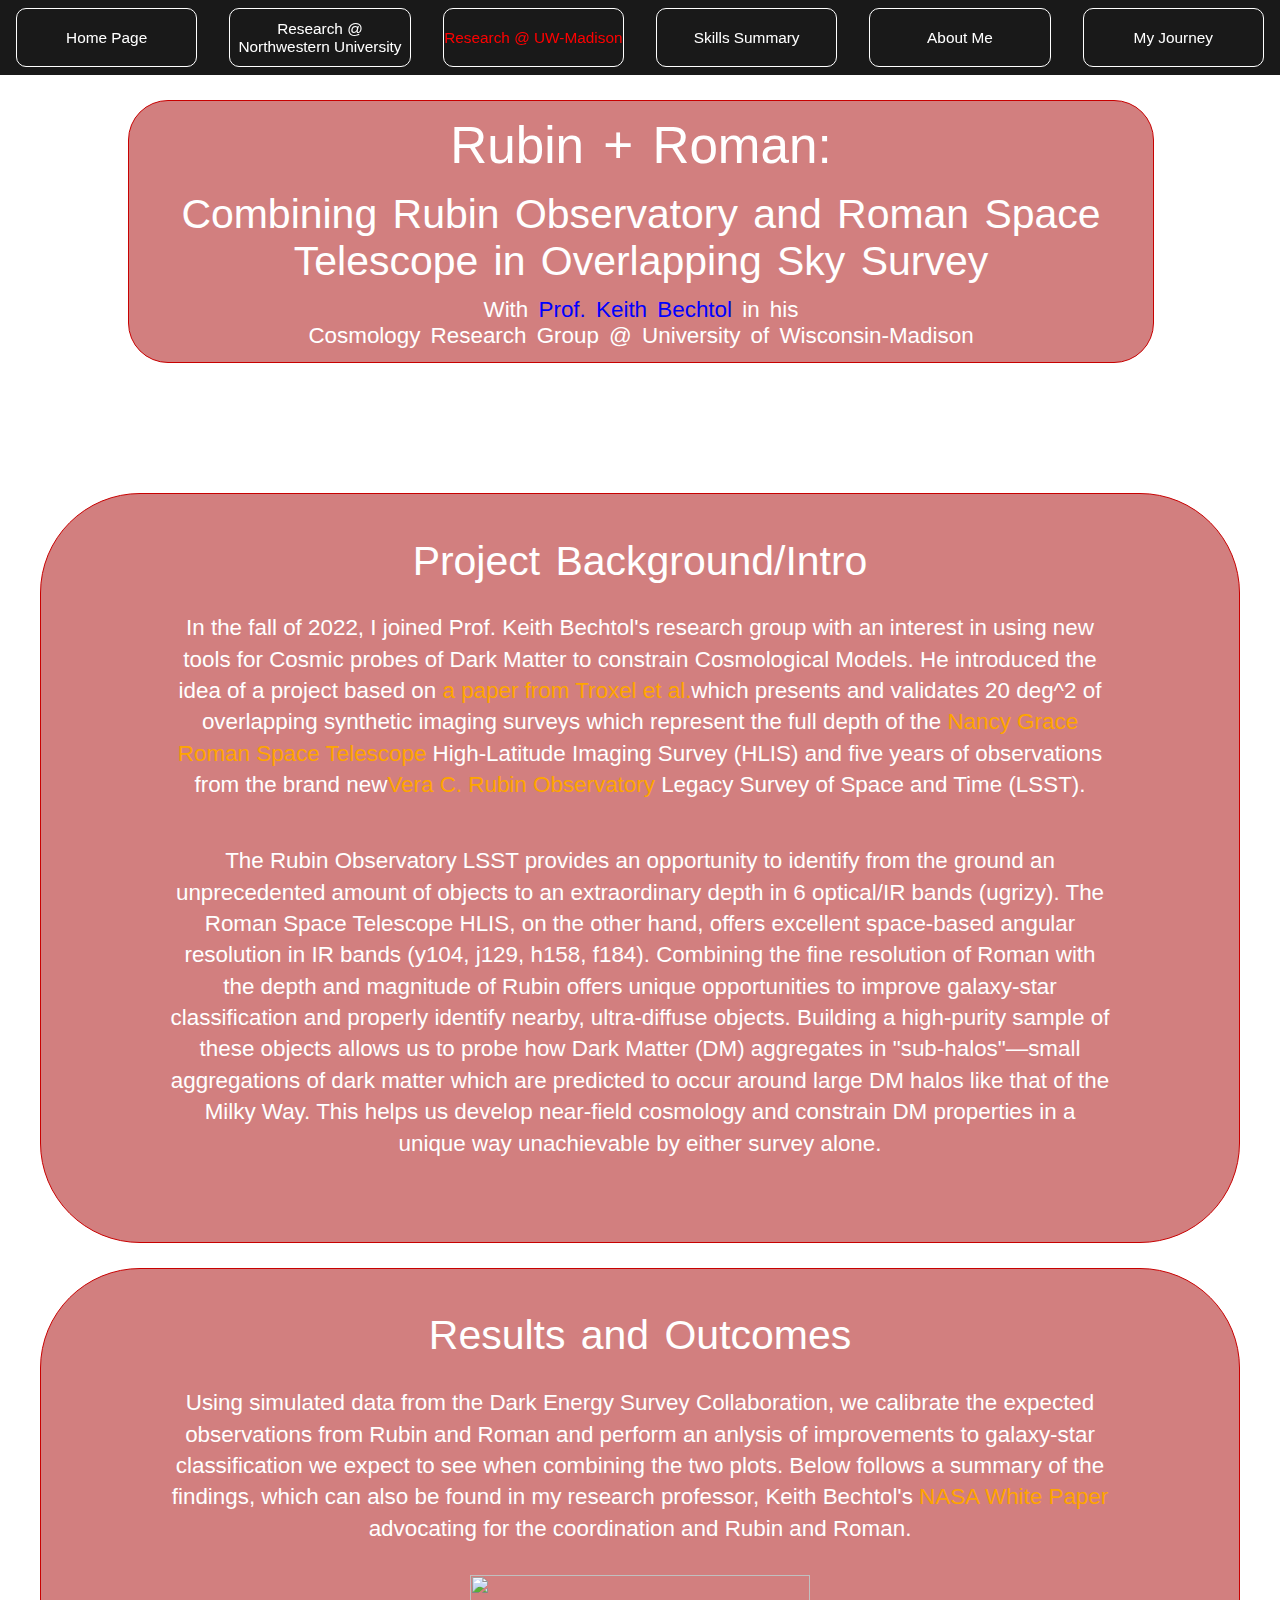
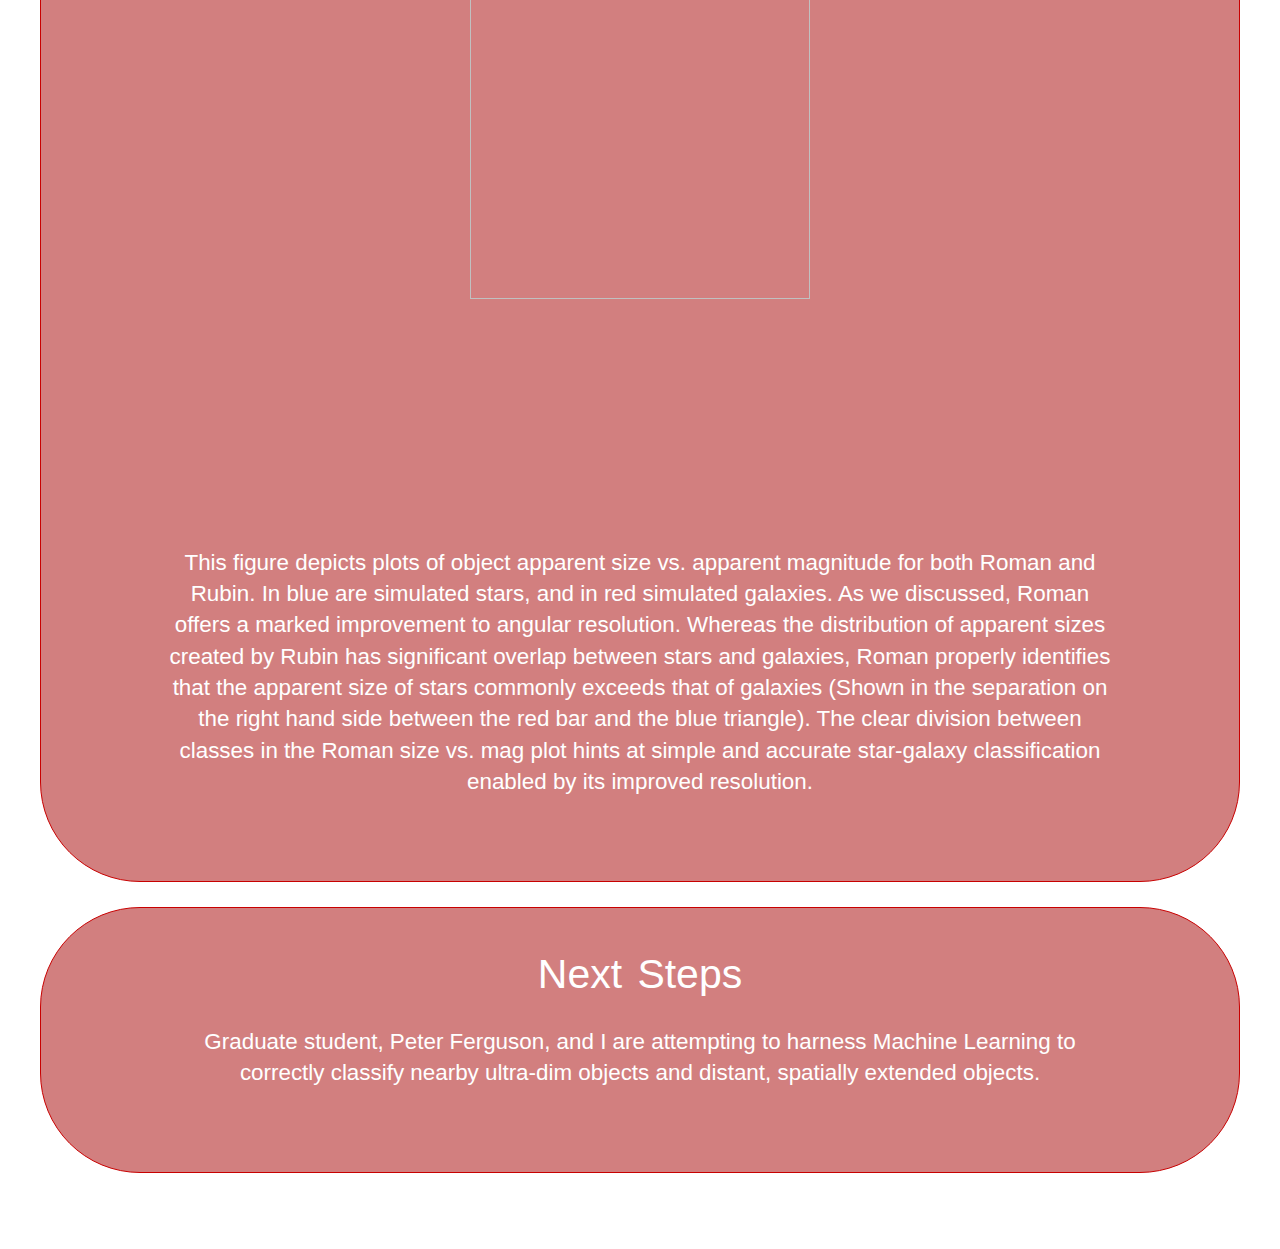
==== RubinRoman.html @ 9f09365b "Add files via upload" ====
<html>
  <head>
    <title style="font-size:48px">Research @ UW-Madison</title>
    <link rel="stylesheet" href="RubinRoman.css">
    <script src="../Main.js"></script>
  </head>
  <body style="background-image:url('../Photos/Cluster.jpg');background-size:cover;">
    
    <div id="hubWrapper">
      <a href="../index.html"><div class="hubsubWrapper">Home Page</div></a>
      <a href="../SMBHB/SMBHB.html"><div class="hubsubWrapper">Research @<br>Northwestern University</div></a>
      <a href="RubinRoman.html"><div class="hubsubWrapper" style="color:red;text-decoration: none;">Research @ UW-Madison</div>
      <a href="../Skills/Skills.html"><div class="hubsubWrapper">Skills Summary</div></a>
      <a href="../AboutMe/AboutMe.html"><div class="hubsubWrapper">About Me</div></a>
      <a href="../Journey/Journey.html"><div class="hubsubWrapper">My Journey</div></a>
    </div>

    <div class="titleWrapper">
      <h1>Rubin + Roman:</h1>
      <h2>Combining Rubin Observatory and Roman Space Telescope in Overlapping Sky Survey</h2>
      <h4>With <a href="https://www.physics.wisc.edu/directory/bechtol-keith/" style="color:blue;text-decoration:none;">Prof. Keith Bechtol</a> in his<br>Cosmology Research Group @ University of Wisconsin-Madison</h4>
    </div>

    <div class="navWrapper">
      <a href="#Back" style="color:white;text-decoration: none;"><div class="navsubWrapper">Project Background</div></a>
        <a href="#Results" style="color:white;text-decoration: none;"><div class="navsubWrapper">Results</div></a>
        <a href="#Next" style="color:white;text-decoration:none;"><div class="navsubWrapper">Next Steps</div></a>
    </div>

    <div class="main-content" id="Back">
      <h2>Project Background/Intro</h2>
      <p>
        In the fall of 2022, I joined Prof. Keith Bechtol's research group with an interest in using new tools for Cosmic probes of Dark Matter to constrain Cosmological Models. He introduced the idea of a project based on <a href="https://arxiv.org/abs/2209.06829" style="color:orange;text-decoration:none;">a paper from Troxel et al.</a>which presents and validates 20 deg^2 of overlapping synthetic imaging surveys which represent the full depth of the <a href="https://roman.gsfc.nasa.gov/" style="color:orange;text-decoration:none;">Nancy Grace Roman Space Telescope</a> High-Latitude Imaging Survey (HLIS) and five years of observations from the brand new<a href="https://www.lsst.org/" style="color:orange;text-decoration:none;">Vera C. Rubin Observatory</a> Legacy Survey of Space and Time (LSST).
      </p>

        <!-- <div class="RubinRomanWrapper"><img src="../Photos/Rubin.jpeg" width="40%" style="margin-left:5%;"><img src="../Photos/Roman.jpeg" width="40%" style="margin-left:10%;align-items:center;"></div> -->
      <p>
        The Rubin Observatory LSST provides an opportunity to identify from the ground an unprecedented amount of objects to an extraordinary depth in 6 optical/IR bands (ugrizy). The Roman Space Telescope HLIS, on the other hand, offers excellent space-based angular resolution in IR bands (y104, j129, h158, f184). Combining the fine resolution of Roman with the depth and magnitude of Rubin offers unique opportunities to improve galaxy-star classification and properly identify nearby, ultra-diffuse objects. Building a high-purity sample of these objects allows us to probe how Dark Matter (DM) aggregates in "sub-halos"—small aggregations of dark matter which are predicted to occur around large DM halos like that of the Milky Way. This helps us develop near-field cosmology and constrain DM properties in a unique way unachievable by either survey alone. 
      </p>
    </div>
        
    <div id="Results" class="main-content">
      <h2>Results and Outcomes</h2>
      <p>
        Using simulated data from the Dark Energy Survey Collaboration, we calibrate the expected observations from Rubin and Roman and perform an anlysis of improvements to galaxy-star classification we expect to see when combining the two plots. Below follows a summary of the findings, which can also be found in my research professor, Keith Bechtol's <a href="https://asd.gsfc.nasa.gov/roman/wps_2023/files/016_Bechtol_HLWAS.pdf" style="color:orange;text-decoration:none;">NASA White Paper</a> advocating for the coordination and Rubin and Roman.<br><br>

        <img src="../Photos/RubinRomanSGSep1.png" style="width:60%;height:width;"><br><br>

        This figure depicts plots of object apparent size vs. apparent magnitude for both Roman and Rubin. In blue are simulated stars, and in red simulated galaxies.

        As we discussed, Roman offers a marked improvement to angular resolution. Whereas the distribution of apparent sizes created by Rubin has significant overlap between stars and galaxies, Roman properly identifies that the apparent size of stars commonly exceeds that of galaxies (Shown in the separation on the right hand side between the red bar and the blue triangle). The clear division between classes in the Roman size vs. mag plot hints at simple and accurate star-galaxy classification enabled by its improved resolution.
        
        <!-- Talk about machine learning classification? -->
      </p>
    </div>

    <div id="Next" class="main-content">
      <h2>Next Steps</h2>
      <p>
        Graduate student, Peter Ferguson, and I are attempting to harness Machine Learning to correctly classify nearby ultra-dim objects and distant, spatially extended objects.
      </p>
    </div>
    <div class="bottom-space"><p>Background Image Credit: Hubble</p></div>
  </body>
</html>
---- RubinRoman.css ----
body{
    padding:0;
    margin:0;
    height: 100vh;
  }
  
h1{
    font-family: 'calibri', sans-serif;
    font-size: 4vw;
    color: white;
    font-weight:normal;
    text-align: center;
    margin-top: 1vw;
    margin-bottom:1vw;
    padding-left: 10px;
    padding-right: 10px;
    word-spacing: 5px;
    line-height: 1.25;
    /* font-size:clamp(3rem, 20vmin, 4rem) */
}

h2{
    font-family: 'calibri',sans-serif;
    font-size: 3.2vw;
    color: white;
    font-weight: normal;
    text-align: center;
    margin-top:0;
    margin-bottom:1vw;
    margin-left: 20px;
    margin-right: 20px;
    word-spacing:4px;
    
}

h3{
    font-family: 'calibri',sans-serif;
    font-size: 2.5vw;
    color: white;
    font-weight: normal;
    text-align: center;
    margin-top:.5vw;
    margin-left: 20px;
    margin-right: 20px;
    margin-bottom:.4vw;
    word-spacing:4px;
}

h4{
    font-family: 'calibri',sans-serif;
    font-size: 1.75vw;
    color: white;
    font-weight: normal;
    text-align: center;
    margin-top:0;
    margin-bottom:1vw;
    margin-left: 20px;
    margin-right: 20px;
    word-spacing:4px;
}

h5{
    color:white;
    font-family: 'calibri',sans-serif;
    font-size:2vw;
    font-weight:lighter;
    text-align:right;
    display:flex;
    align-items:flex-end;
    position:relative;
    top:90%;
    left:1%;
}

p{
    text-align: center;
    font-size: 1.75vw;
    font-family: 'calibri',sans-serif;
    color: white;
    margin-left: 8%;
    margin-right: 8%;
    padding-bottom: 2%;
    z-index:2;
}



p1{
    text-align: center;
    font-size: 1.4vw;
    font-family: 'calibri',sans-serif;
    color: white;
    width:95%;
    margin-left: 2.5%;
    z-index:2;
    display:block;
    margin-bottom:.5vw;
}

cap{
    text-align:center;
    font-size:1.5vw;
    font-family: 'calibri',sans-serif;
    color:white;
    font-style: italic;
    display:block;
    width:80%;
    margin-left:10%;
}

#hubWrapper{
    background:rgba(0,0,0,.9);
    top:0px;
    margin-bottom:10px;
    width:100% !important;
    height:75px !important;
    z-index: 1;
    font-family:'calibri',sans-serif;
    font-weight:lighter;
    font-size:max(1.2vw,70%);
    display:flex;
    justify-content: space-around;
    align-items:center;
    position:fixed;
}

.hubsubWrapper{
    width:14vw;
    height:75%;
    margin-left:calc(100vw / 6 - 16vw);
    margin-right:calc(100vw / 6 - 16vw);
    color:white;
    text-decoration:none;
    border: solid 1.5px white;
    border-radius:10px;
    float:left;
    display:flex;
    justify-content: space-around;
    align-items:center;
    text-align:center;
}

.hubsubWrapper:hover{
    background-color:rgba(255, 157, 0, 0.4);
    color:black;
}

.titleWrapper{
    text-align: center;
    background: rgba(165, 0, 0, 0.5);
    margin-left:10%;
    width: 80%;
    margin-top:100px;
    margin-bottom:25px;
    border: solid 1px rgb(200, 0, 0);
    border-radius:40px; /* round corners */
  }

.navWrapper{
    background:none;
    margin-top:10px;
    margin-bottom:10px;
    margin-left:12.5%;
    width:75%;
    height:80px;

}

.navsubWrapper{
    background:none;
    width:30%;
    margin-left:2.5%;
    height:100%;
    float:left;
    display:flex;
    justify-content:space-around;
    align-items:center;
    text-align:center;
    color:white;
    font-family:'calibri',sans-serif;
    font-weight:lighter;
    font-size:24px;
    border: solid 1.5px white;
    border-radius:15px;
}

.navsubWrapper:hover{
    background-color:rgba(13, 73, 255, 0.4);
}

.RubinRomanWrapper{
    width:80%;
    height:300px;
    background:none;
    margin-top:30px;
    margin-bottom:30px;
    margin-left:10%;
}


.main-content{
    background-color:rgba(165, 0, 0, 0.5);
    color:white;
    opacity:100%;
    margin-left:40px;
    margin-right:40px;
    margin-bottom:25px;
    margin-top:25px;
    padding: 3%;
    border-radius:100px;
    line-height:1.4;
    border: solid 1px rgb(200, 0, 0);
}

.sub-content{
    background-color:black;
    /* height:1000px; */
    color:white;
    opacity:100%;
    margin-left:150px;
    margin-right:150px;
    margin-bottom:25px;
    padding: 1%;
    border-radius:20px;
    line-height:1.4;
    border: solid .5px red
    /* z-index: 1; */
}
.bottom-space{
    width:100%;
    height:25px;
    padding-bottom:0px;
}
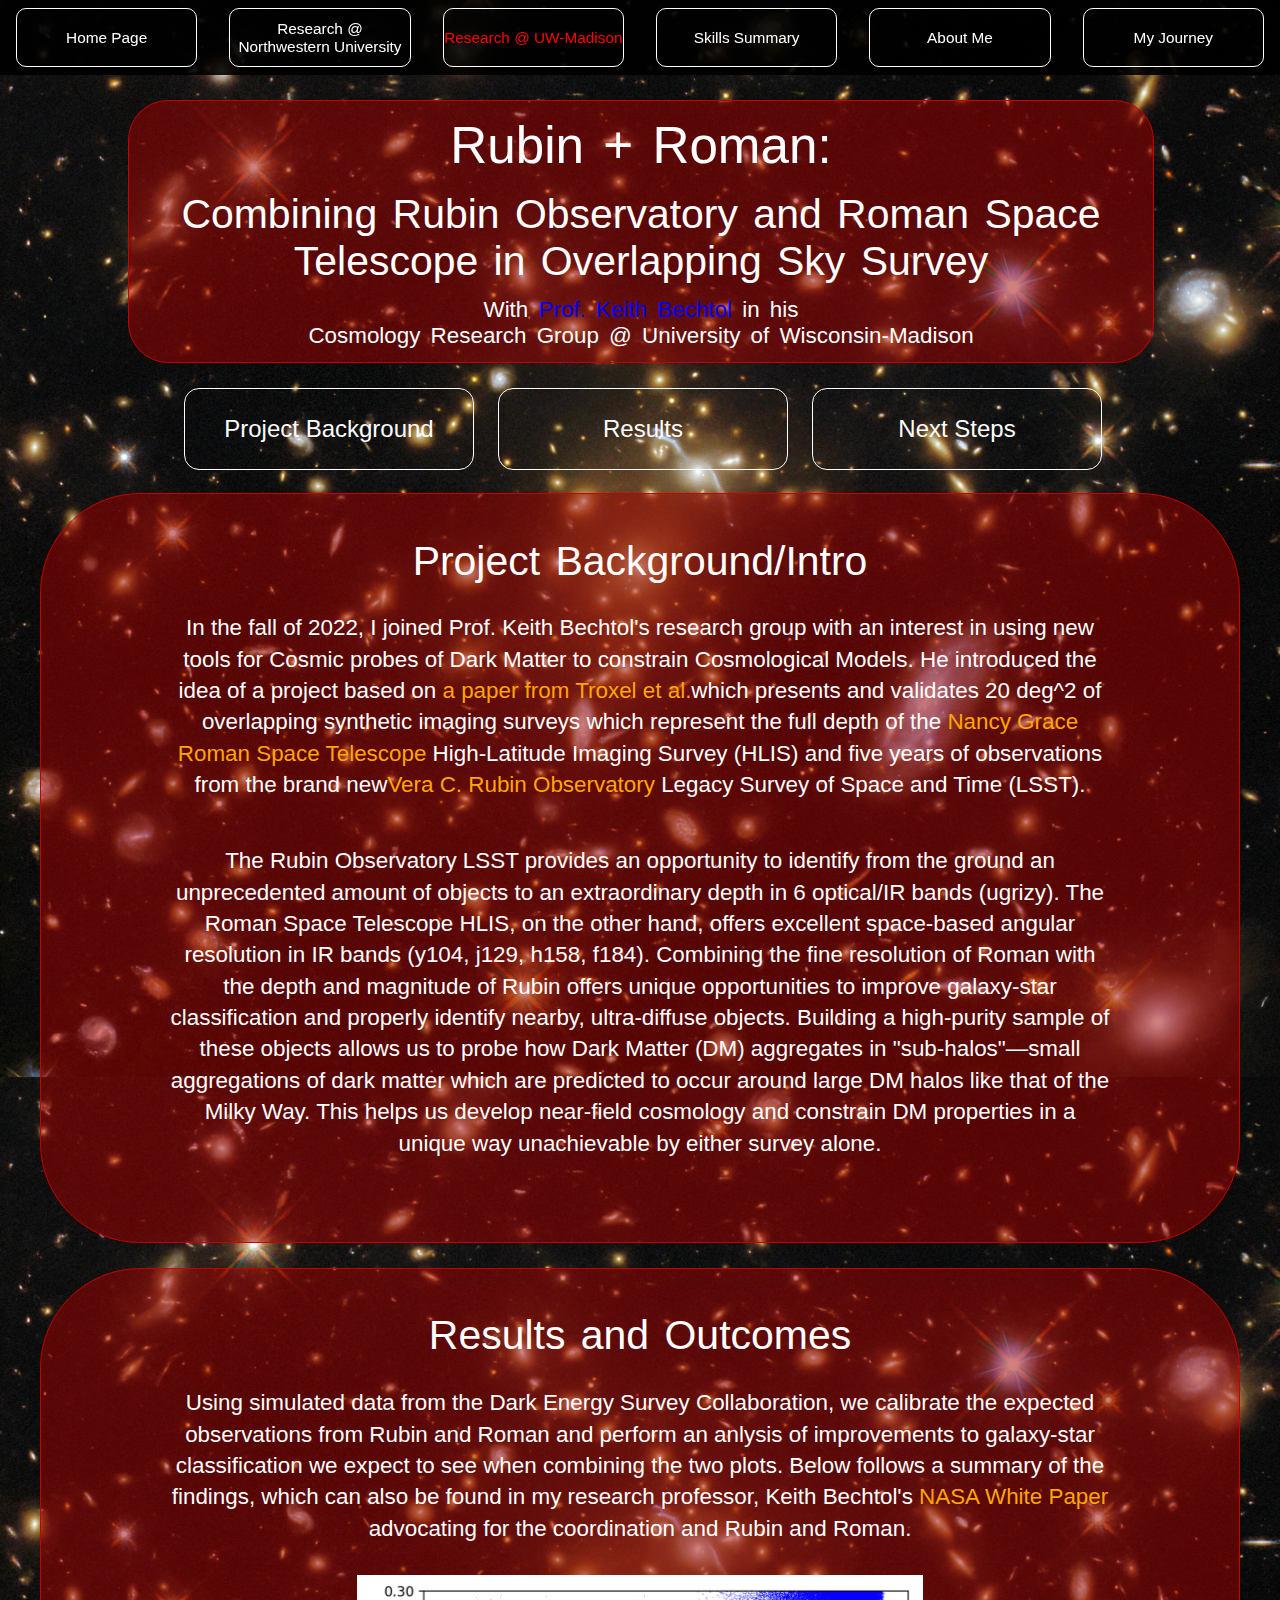
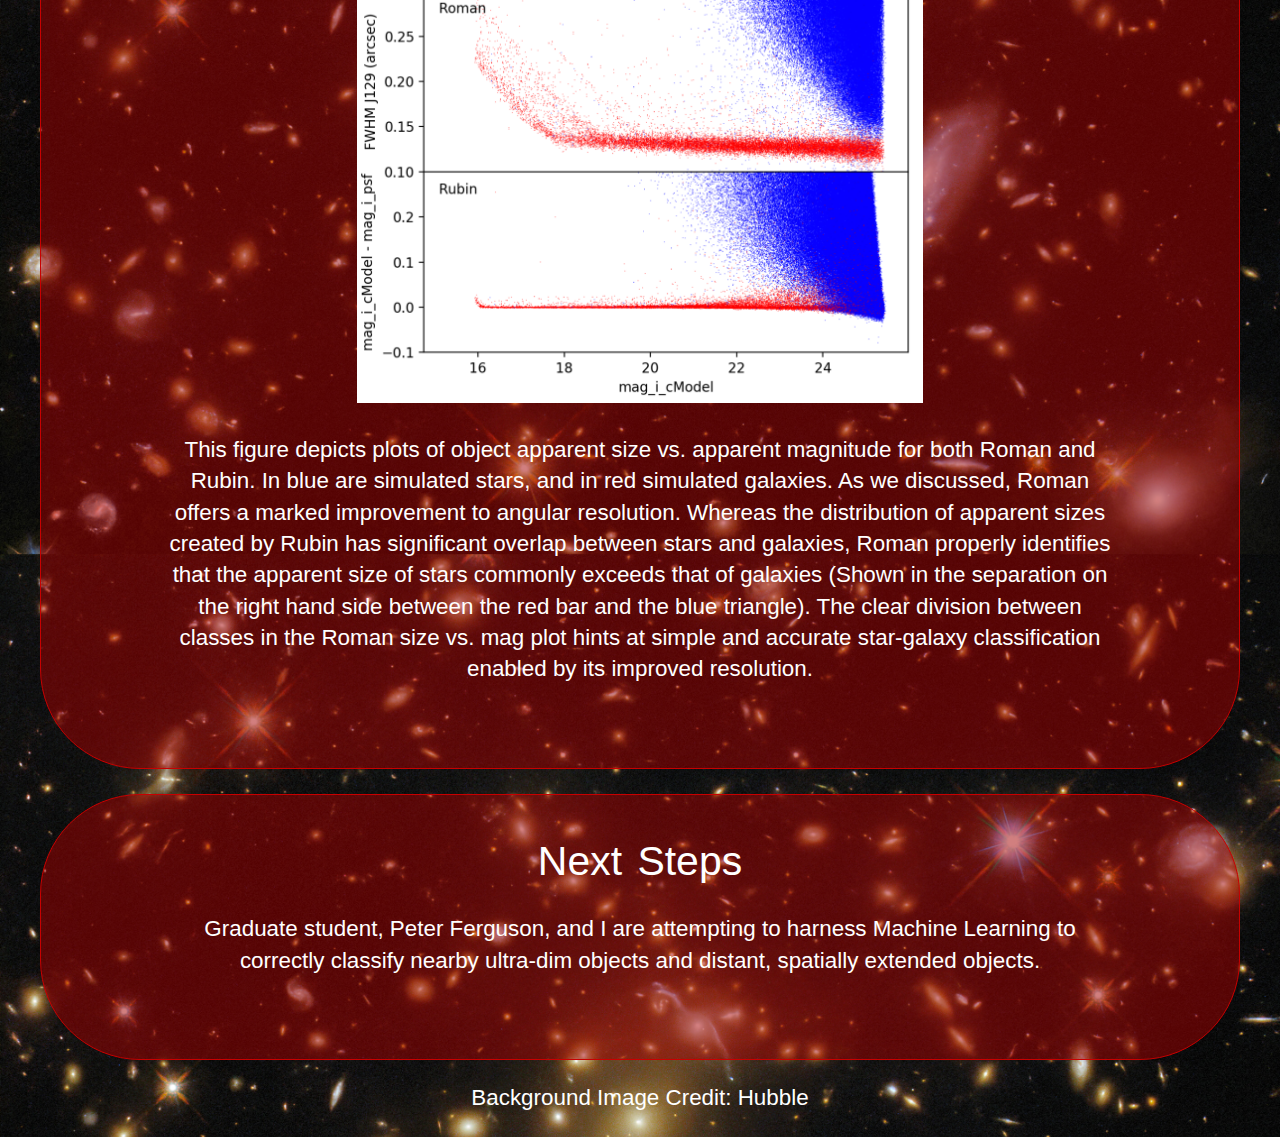
==== commit 1a4ee604: "Update RubinRoman.html" ====
--- a/RubinRoman.html
+++ b/RubinRoman.html
@@ -2,17 +2,17 @@
   <head>
     <title style="font-size:48px">Research @ UW-Madison</title>
     <link rel="stylesheet" href="RubinRoman.css">
-    <script src="../Main.js"></script>
+    <script src="Main.js"></script>
   </head>
-  <body style="background-image:url('../Photos/Cluster.jpg');background-size:cover;">
+  <body style="background-image:url('Cluster.jpg');background-size:cover;">
     
     <div id="hubWrapper">
-      <a href="../index.html"><div class="hubsubWrapper">Home Page</div></a>
-      <a href="../SMBHB/SMBHB.html"><div class="hubsubWrapper">Research @<br>Northwestern University</div></a>
+      <a href="index.html"><div class="hubsubWrapper">Home Page</div></a>
+      <a href="SMBHB.html"><div class="hubsubWrapper">Research @<br>Northwestern University</div></a>
       <a href="RubinRoman.html"><div class="hubsubWrapper" style="color:red;text-decoration: none;">Research @ UW-Madison</div>
-      <a href="../Skills/Skills.html"><div class="hubsubWrapper">Skills Summary</div></a>
-      <a href="../AboutMe/AboutMe.html"><div class="hubsubWrapper">About Me</div></a>
-      <a href="../Journey/Journey.html"><div class="hubsubWrapper">My Journey</div></a>
+      <a href="Skills.html"><div class="hubsubWrapper">Skills Summary</div></a>
+      <a href="AboutMe.html"><div class="hubsubWrapper">About Me</div></a>
+      <a href="Journey.html"><div class="hubsubWrapper">My Journey</div></a>
     </div>
 
     <div class="titleWrapper">
@@ -44,7 +44,7 @@
       <p>
         Using simulated data from the Dark Energy Survey Collaboration, we calibrate the expected observations from Rubin and Roman and perform an anlysis of improvements to galaxy-star classification we expect to see when combining the two plots. Below follows a summary of the findings, which can also be found in my research professor, Keith Bechtol's <a href="https://asd.gsfc.nasa.gov/roman/wps_2023/files/016_Bechtol_HLWAS.pdf" style="color:orange;text-decoration:none;">NASA White Paper</a> advocating for the coordination and Rubin and Roman.<br><br>
 
-        <img src="../Photos/RubinRomanSGSep1.png" style="width:60%;height:width;"><br><br>
+        <img src="RubinRomanSGSep1.png" style="width:60%;height:width;"><br><br>
 
         This figure depicts plots of object apparent size vs. apparent magnitude for both Roman and Rubin. In blue are simulated stars, and in red simulated galaxies.
 
@@ -62,4 +62,4 @@
     </div>
     <div class="bottom-space"><p>Background Image Credit: Hubble</p></div>
   </body>
-</html>+</html>
